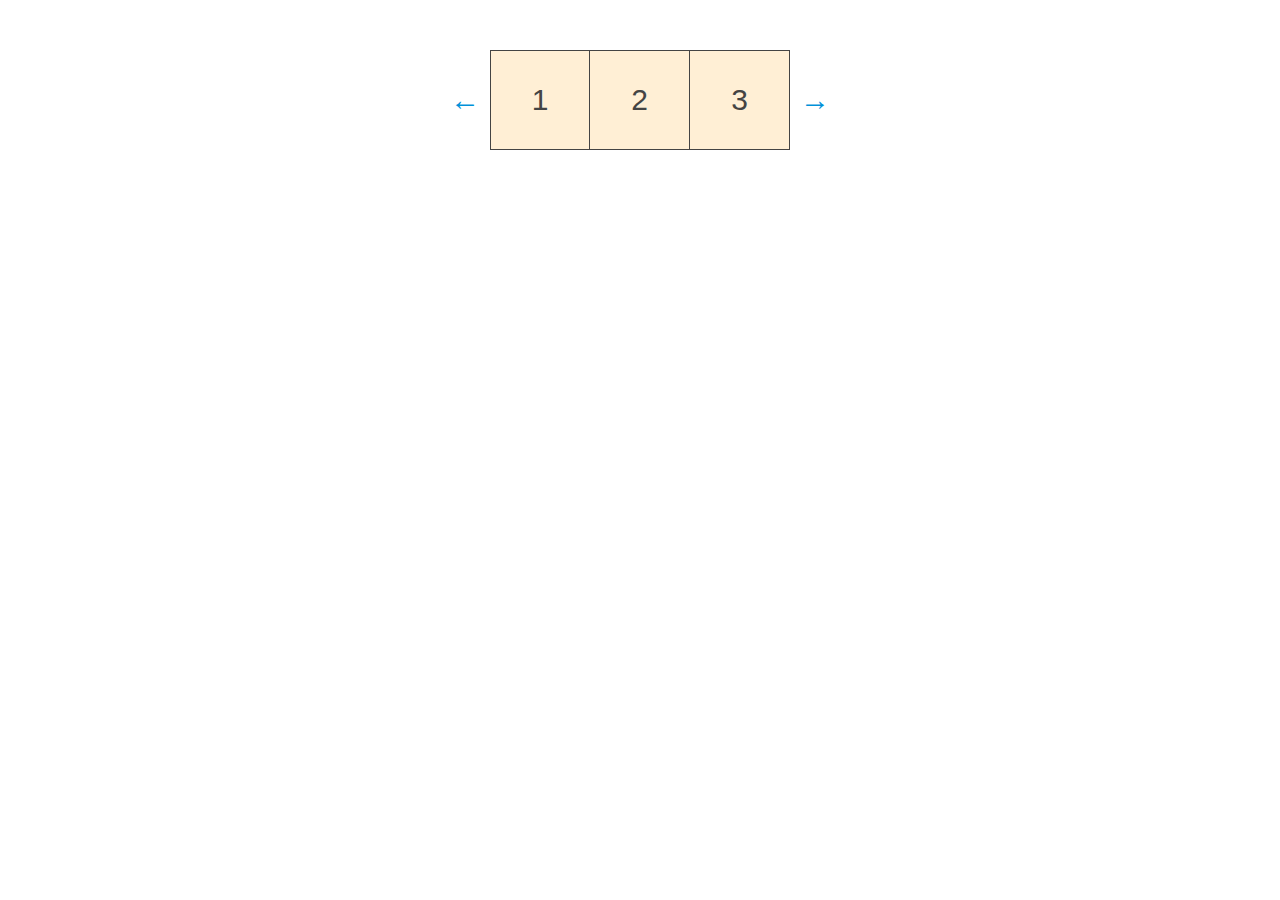
==== js/js_homework/js.html @ d37e0b1a "third home work(1)" ====
<!DOCTYPE html>
<html lang="en">
<head>
    <meta charset="UTF-8">
    <meta name="viewport" content="width=device-width, initial-scale=1.0">
    <meta http-equiv="X-UA-Compatible" content="ie=edge">
    <title>Document</title>
    <style>
        body {
            font: 16px Helvetica, sans-serif;
            margin: 0;
            padding: 0;
        }

        a, a:visited, a:active, a:focus {
            color: #0091d9;
            text-decoration: none;
        }

        a:hover, a:active, a:focus {
            color: #ff6163;
        }

        .slider-container {
            display: flex;
            justify-content: center;
            align-items: center;
            margin-top: 50px;
        }

        .arrow {
            font-size: 30px;
        }

        .slider {
            display: flex;
            width: 300px;
            overflow: hidden;
            margin: 0 10px;
        }

        .items {
            display: flex;
            position: relative;
            color: #444;
            font-size: 30px;
        }

        .item {
            display: flex;
            align-items: center;
            justify-content: center;
            background-color: papayawhip;
            box-sizing: border-box;
            width: 100px;
            height: 100px;
            border: 1px solid #444;
        }

        .item ~ .item {
            border-left: none;
        }
    </style>
</head>
<body>
    <div class="slider-container">
        <a class="arrow" id="left" href="#">←</a>
        <div class="slider">
            <div class="items" id="items">
                <div class="item">1</div>
                <div class="item">2</div>
                <div class="item">3</div>
                <div class="item">4</div>
                <div class="item">5</div>
                <div class="item">6</div>
                <div class="item">7</div>
                <div class="item">8</div>
            </div>
        </div>
        <a class="arrow" id="right" href="#">→</a>
    </div>
    <script src="homework_dom-js2.js"></script>
</body>
</html>
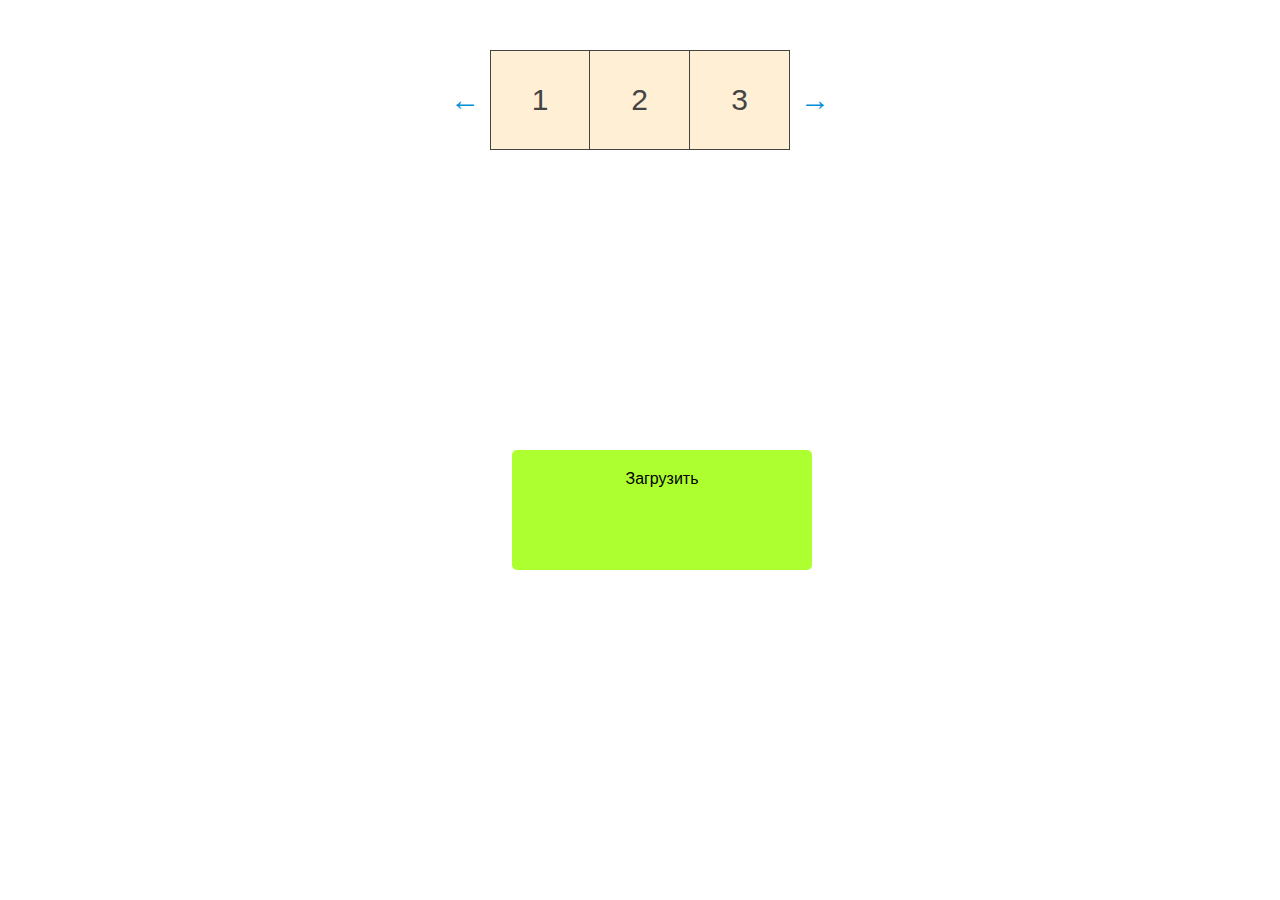
==== commit 83923fc8: "ajax hw" ====
--- a/js/js_homework/js.html
+++ b/js/js_homework/js.html
@@ -60,6 +60,18 @@
         .item ~ .item {
             border-left: none;
         }
+
+        .button {
+            width: 300px;
+            height: 100px;
+            border-radius: 5px;
+            background: greenyellow;
+            margin-top: 300px;
+            margin-left: 40%;
+            text-align: center;
+            padding-top: 20px;
+            cursor: pointer;
+        }
     </style>
 </head>
 <body>
@@ -79,6 +91,14 @@
         </div>
         <a class="arrow" id="right" href="#">→</a>
     </div>
+
+    <div class="button">Загрузить</div>
+
+    <div class="cities"></div>
+    
+
     <script src="homework_dom-js2.js"></script>
+    <script src="homework_debug-js.js"></script>
+    <script src="homework_promise-js.js"></script>
 </body>
 </html>